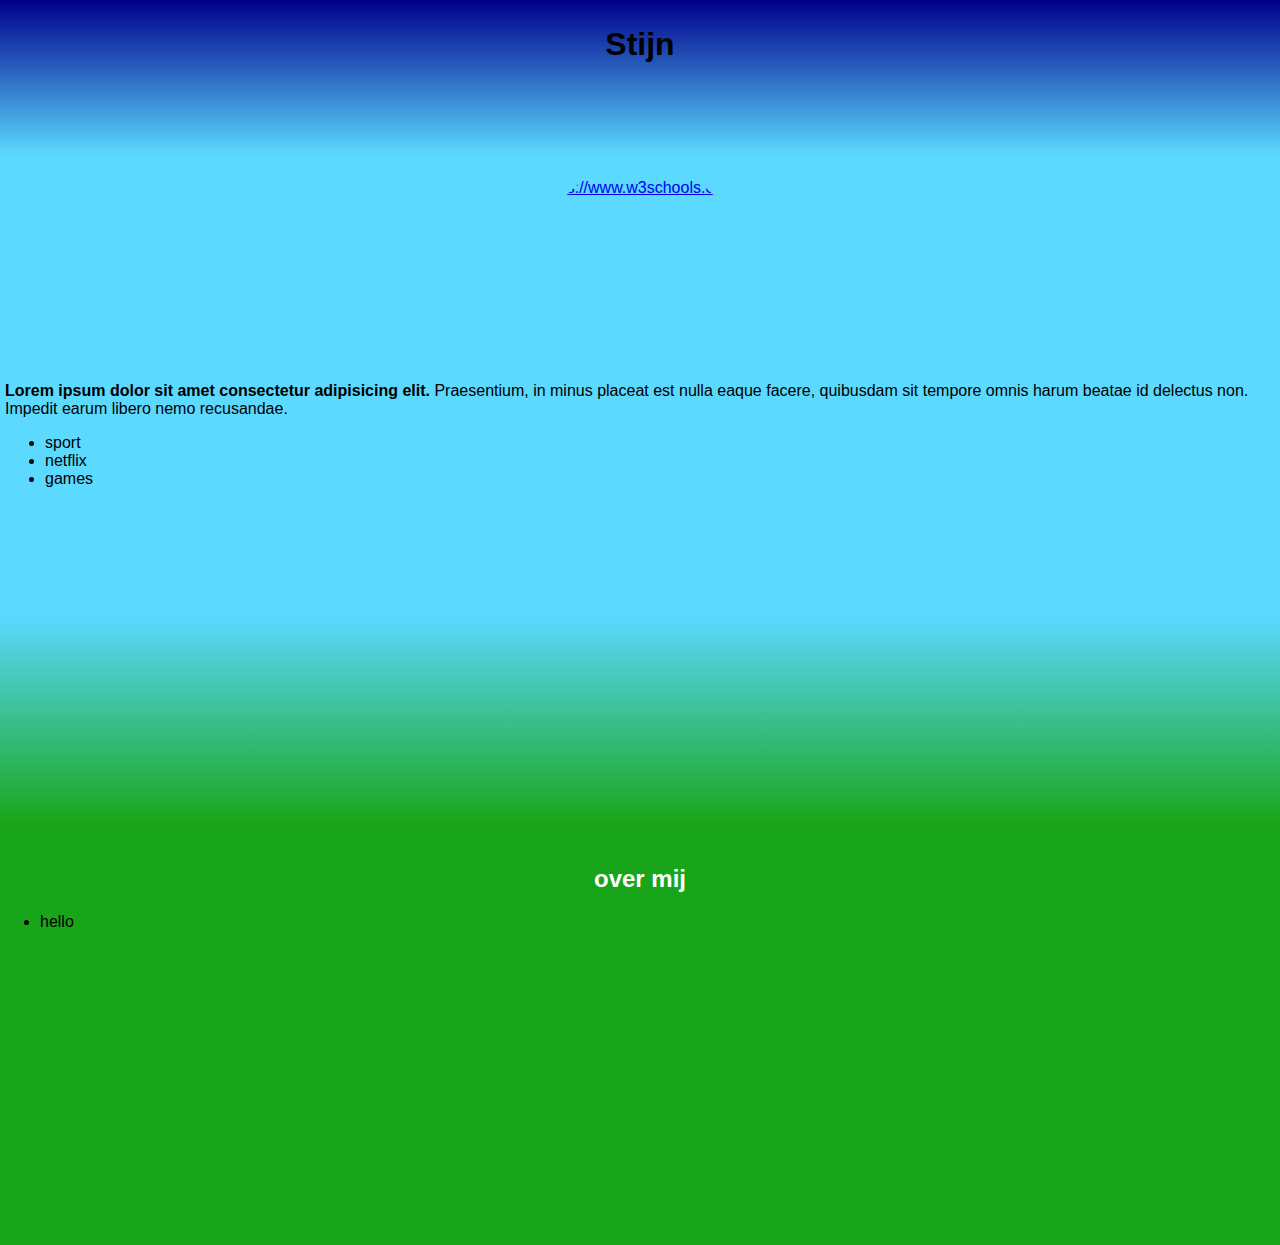
==== index.html @ 6b746629 "opdracht 1" ====
<!DOCTYPE html>
<html lang="nl">
  <head>
    <meta http-equiv="Content-Type" content="text/html;charset=UTF-8" />
    <title>module 1 eindopdracht</title>
    <link rel="stylesheet" href="style.css" />
    <script src="main.js"></script>
  </head>
  <body>
    <header>
      <div>
        <div class="top_balk">
          <h1>Stijn</h1>
        </div>
        <div class="middel_balk">
          <a href="default.asp"
            ><img
              src="https://www.w3schools.com/images/w3schools_green.jpg"
              alt="https://www.w3schools.com/default.asp"
            />
          </a>
          <p>
            <strong
              >Lorem ipsum dolor sit amet consectetur adipisicing elit.</strong
            >
            Praesentium, in minus placeat est nulla eaque facere, quibusdam sit
            tempore omnis harum beatae id delectus non. Impedit earum libero
            nemo recusandae.
          </p>
          <ul>
            <li>sport</li>
            <li>netflix</li>
            <li>games</li>
          </ul>
        </div>
        <div class="bottom_balk"></div>
      </div>
    </header>
    <footer>
      <h2>over mij</h2>
      <ul>
        <li>hello</li>
      </ul>
    </footer>
  </body>
</html>
---- style.css ----
h1{
    color: rgb(0, 0, 0);
    text-align: center;
}
h2{
    text-align: center;
    color: white;
}
body { 
    margin: 0;
    padding: 0px;
    font-family: Arial, Helvetica, sans-serif;
    background-repeat: no-repeat;
    background-attachment: fixed;
    background-color: darkblue;
    background-image: linear-gradient(darkblue,rgb(25, 165, 25));
  }
.header{
    background-color: red;
    padding: 20px;
}
.top_balk{
    width: auto;
    height: 150px;
    background-color: darkblue;
    text-align: center;
    padding-top: 5px;
    background-image: linear-gradient(darkblue,rgb(91, 217, 255));
}
.middel_balk{
    width: auto;
    height:450px;
    background-color:rgb(91, 217, 255);
    padding: 5PX;
}
.bottom_balk{
    width: auto;
    height: 200px;
    background-color: aqua;
    padding: 5px;
    background-image: linear-gradient(rgb(91, 217, 255),rgb(25, 165, 25));
}
img{
    height: 200px;
    width: 200px;
    border-radius: 50%;
    display:block;
    margin:auto;
    margin:auto;
    padding:3px;
    margin-top: 0px;
    transition: 0,2s;
}
img:hover{
    background-color: black;
    opacity: 0.7;
}
ul:hover{
    opacity:0.7;
}
.ul{
    transition: 0,7s;
}
footer{
    background-color: rgb(25, 165, 25);
    padding: 0px auto;
    margin: 0px auto;
    padding-top: 20px;
    height: 400px;
    display:block;
    align-self: center;
}
html{
    margin: 0px;
    padding: 0px;
}
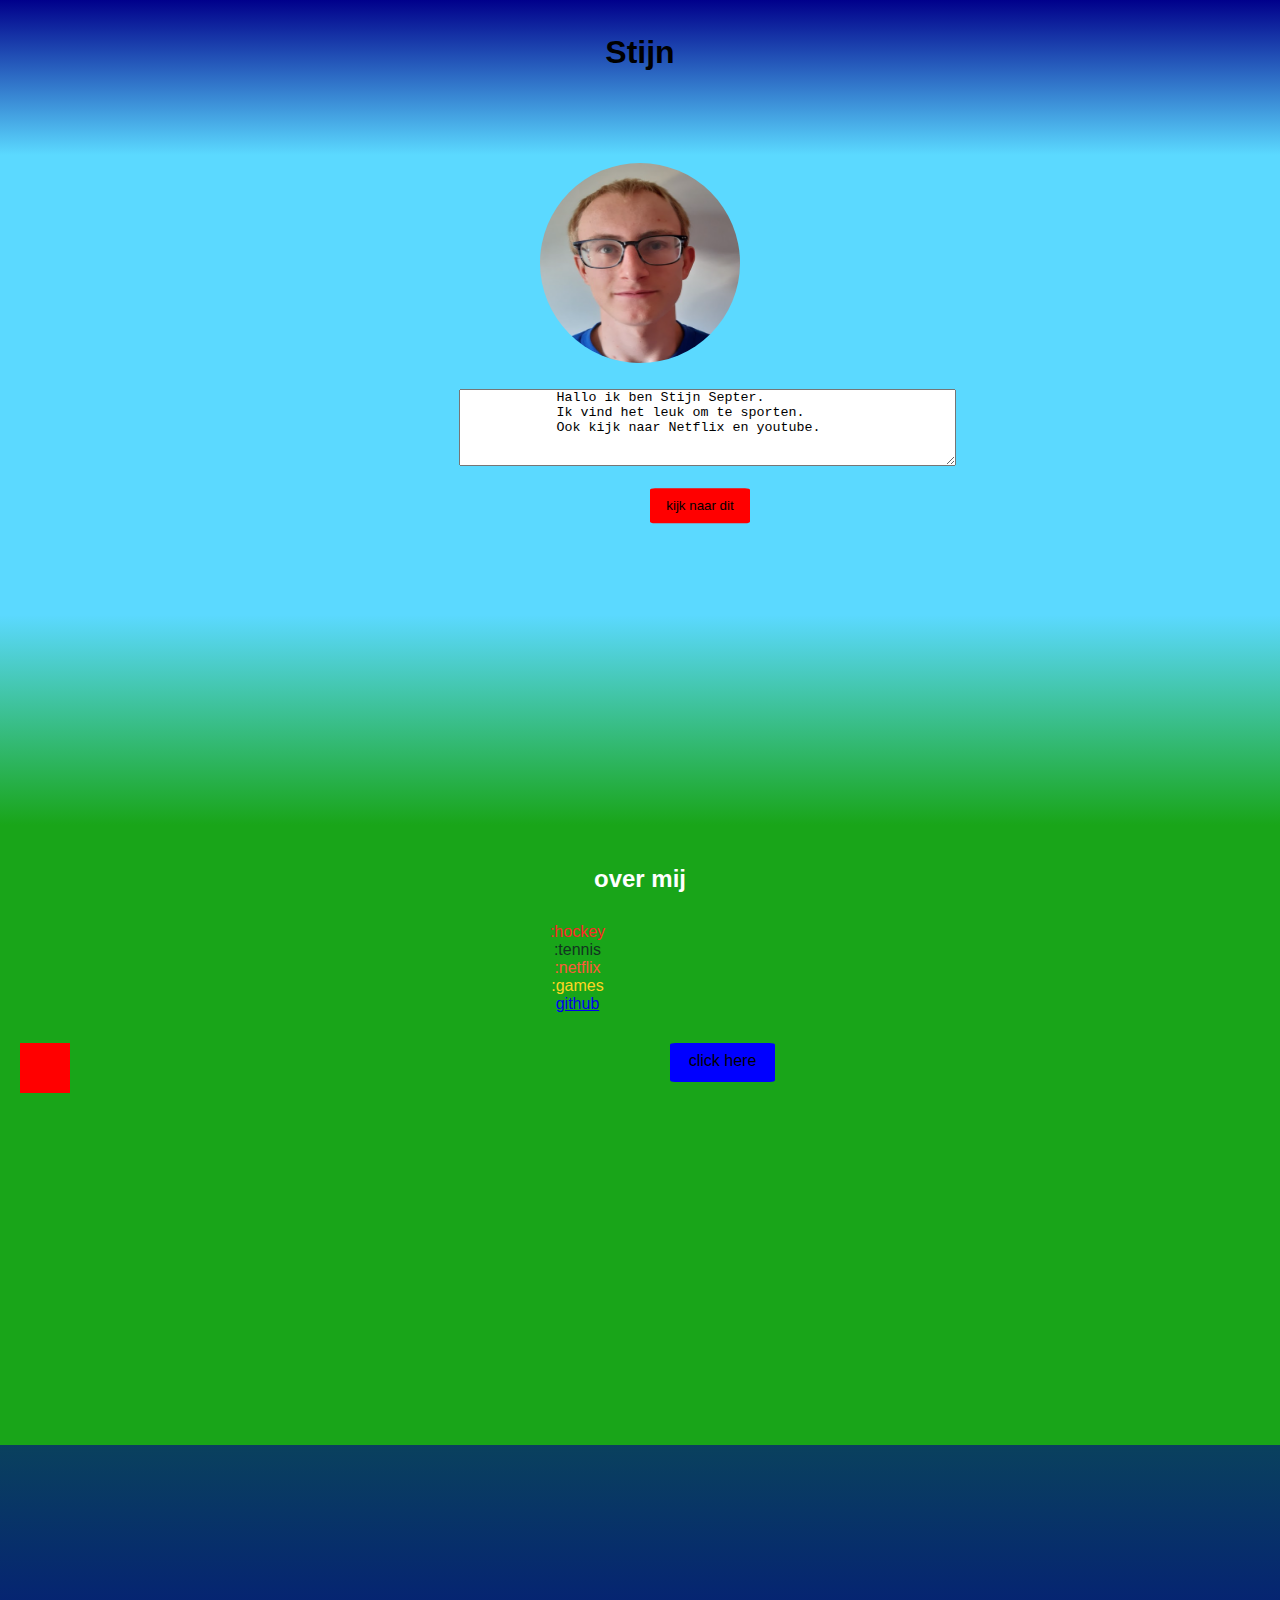
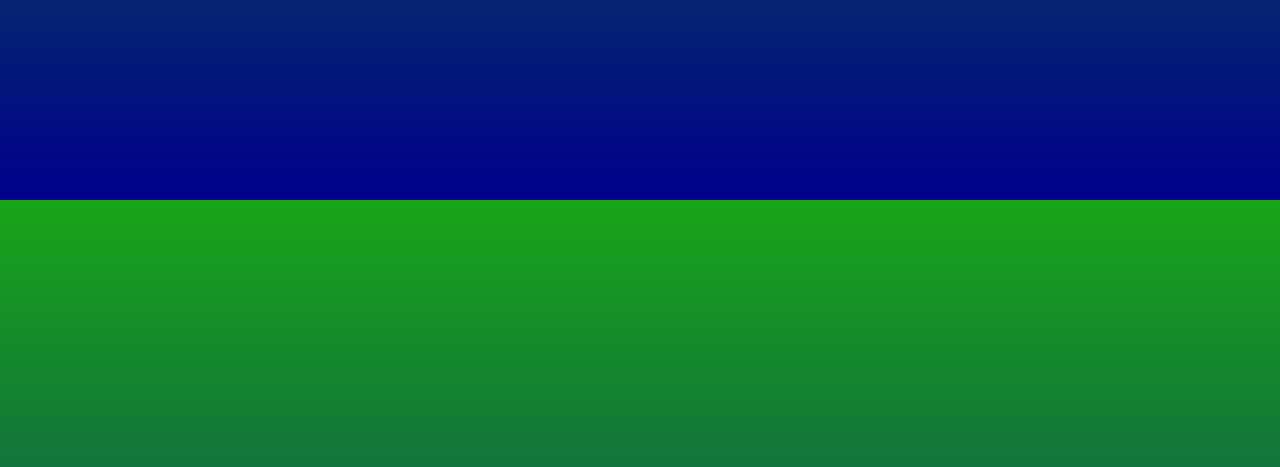
==== commit d46dca79: "klaar" ====
--- a/index.html
+++ b/index.html
@@ -2,9 +2,13 @@
 <html lang="nl">
   <head>
     <meta http-equiv="Content-Type" content="text/html;charset=UTF-8" />
+    <meta name="theme-color" content="#19A519" />
+    <meta name="viewport" content="width=device-width, initial-scale=1.0" />
     <title>module 1 eindopdracht</title>
     <link rel="stylesheet" href="style.css" />
+    <script src="https://js.cx/libs/animate.js"></script>
     <script src="main.js"></script>
+    <link rel="manifest" href="manifest.webmanifest" />
   </head>
   <body>
     <header>
@@ -13,34 +17,47 @@
           <h1>Stijn</h1>
         </div>
         <div class="middel_balk">
-          <a href="default.asp"
-            ><img
-              src="https://www.w3schools.com/images/w3schools_green.jpg"
-              alt="https://www.w3schools.com/default.asp"
-            />
-          </a>
-          <p>
-            <strong
-              >Lorem ipsum dolor sit amet consectetur adipisicing elit.</strong
-            >
-            Praesentium, in minus placeat est nulla eaque facere, quibusdam sit
-            tempore omnis harum beatae id delectus non. Impedit earum libero
-            nemo recusandae.
-          </p>
-          <ul>
-            <li>sport</li>
-            <li>netflix</li>
-            <li>games</li>
-          </ul>
+          <img
+            src="een foto van Stijn.png"
+            alt="foto van Stijn"
+            class="spinhov"
+          />
+          <label for="textarea"></label>
+          <textarea id="textExample" rows="5" cols="60">
+            Hallo ik ben Stijn Septer.
+            Ik vind het leuk om te sporten.
+            Ook kijk naar Netflix en youtube.
+          </textarea>
+          <button onclick="animateText(textExample)">kijk naar dit</button>
         </div>
         <div class="bottom_balk"></div>
       </div>
     </header>
     <footer>
       <h2>over mij</h2>
-      <ul>
-        <li>hello</li>
-      </ul>
+      <p>
+        <font color="#FF2626">:hockey<br /></font>
+        <font color="#1203422">:tennis<br /></font>
+        <font color="#FF593A">:netflix<br /></font>
+        <font color="#FFD523">:games<br /></font>
+        <font color="#ffff00"
+          ><a href="http://127.0.0.1:5500/index.html" target="_blank">
+            github</a
+          ></font
+        >
+      </p>
+      <div id="container">
+        <div id="animate"></div>
+        <button1 onclick="myMove()" class="button button1">click here</button1>
+        <div id="experimantal"></div>
+      </div>
+      <svg
+      version="1.1"
+      baseProfile="full"
+      width="100"
+      height="100"
+      viewBox="0 0 100 100"
+    </svg>
     </footer>
   </body>
-</html>
+</html>--- a/style.css
+++ b/style.css
@@ -1,20 +1,36 @@
 h1{
     color: rgb(0, 0, 0);
     text-align: center;
+    transition: 0,8ms;
+    padding-top: 8px;
+}
+h1:hover{
+    opacity:0.7;
+    animation-duration: 4s;
+    animation-name: hoofd;
+    color: black;
+    animation-iteration-count: 10;
+}
+@keyframes hoofd {
+    0%   {color:red;}
+    25%  {color:yellow;}
+    50%  {color:blue;}
+    75%  {color:green;}
+    100% {color:red;;}
 }
 h2{
     text-align: center;
     color: white;
 }
-body { 
-    margin: 0;
+body {
+    margin: 0px;
     padding: 0px;
+    background-color: darkblue;
     font-family: Arial, Helvetica, sans-serif;
-    background-repeat: no-repeat;
-    background-attachment: fixed;
-    background-color: darkblue;
-    background-image: linear-gradient(darkblue,rgb(25, 165, 25));
-  }
+    background-image: linear-gradient(rgb(25, 165, 25),darkblue);
+    width: 100vw;
+    height: 100vh;
+}
 .header{
     background-color: red;
     padding: 20px;
@@ -50,27 +66,141 @@
     padding:3px;
     margin-top: 0px;
     transition: 0,2s;
-}
-img:hover{
-    background-color: black;
-    opacity: 0.7;
+    transform: rotate(0deg);
+}
+  @keyframes spinning {
+    from { transform: rotate(0deg) }
+    to { transform: rotate(360deg) }
+  }
+  .spinhov:hover {
+    animation-name: spinning;
+    animation-duration: 1s;
+    animation-iteration-count: 1;
+    /* linear | ease | ease-in | ease-out | ease-in-out */
+    animation-timing-function: ease-in-out;
 }
 ul:hover{
     opacity:0.7;
 }
-.ul{
+ul{
     transition: 0,7s;
+    text-align: center;
+    padding-right: 200px;
+    padding-top: 15px;
 }
 footer{
     background-color: rgb(25, 165, 25);
     padding: 0px auto;
     margin: 0px auto;
     padding-top: 20px;
-    height: 400px;
+    height: 600px;
     display:block;
     align-self: center;
 }
-html{
-    margin: 0px;
+p{
+    text-align: center;
+    padding-top: 10px;
+    padding-right:125px;
+}
+button{
+    border-radius: 5%;
+    border: none;
+    cursor: pointer;
+    color: black;
+    transition:all 0,5s;
+    background-color: red;
+    margin-left: 650px;
+    margin-top: 20px;
+    width: 100px;
+    height: 35px;
+    display: block;
+    -ms-transform: translate(-5%, -5%);
+    transform: translate(-5%, -5%); 
+}
+.button span {
+    cursor: pointer;
+    display: inline-block;
+    position: relative;
+    transition: 0.5s;
+}
+.button:hover span {
+    padding-right: 25px;
+}
+.button span:after {
+    content: '\00bb';
+    position: absolute;
+    opacity: 0;
+    top: 0;
+    right: -20px;
+    transition: 0.5s;
+}
+.button:hover span:after {
+    opacity: 1;
+    right: 0;
+}
+#animate {
+    width: 50px;
+    height: 50px;
+    position: absolute;
+    background-color: red;
+}
+#container{
+    width: 400px;
+    height: 400px;
+    position: relative;
+    background: rgb(25, 165, 25);
+    margin: 20px;
+    margin-top: 30px;
+}
+textarea{
+    vertical-align: center;
     padding: 0px;
+}
+label{
+    display: inline-block;
+    width: 200px;
+    padding-right: 150px;
+    margin: 50px;
+
+}
+.button1{
+    height: 30px;
+    width: 105px;
+    background-color: blue;
+    color: black;
+    border-radius: 5%;
+    border: none;
+    cursor: pointer;
+    display: block;
+    text-align: center;
+    padding-top: 9px;
+    margin-left: 650px;
+    margin-top: 0px;
+    margin-bottom: 0px;
+}
+h3{
+    text-align: center;
+    color: white;
+    padding-top: 40px;
+}
+#containerl{
+    width: auto;
+    height: 450px;
+    background-color: darkblue;
+}
+a{
+    cursor: pointer;
+}
+svg {
+    width: 100%;
+    height: 100%;
+}
+span {
+    z-index:100;
+    position:absolute;
+    color:#8a6bee;
+    font-size:10vmin;
+    font-family:'Dosis',sans-serif;
+    bottom:5vmin;
+    right:5vmin;
 }